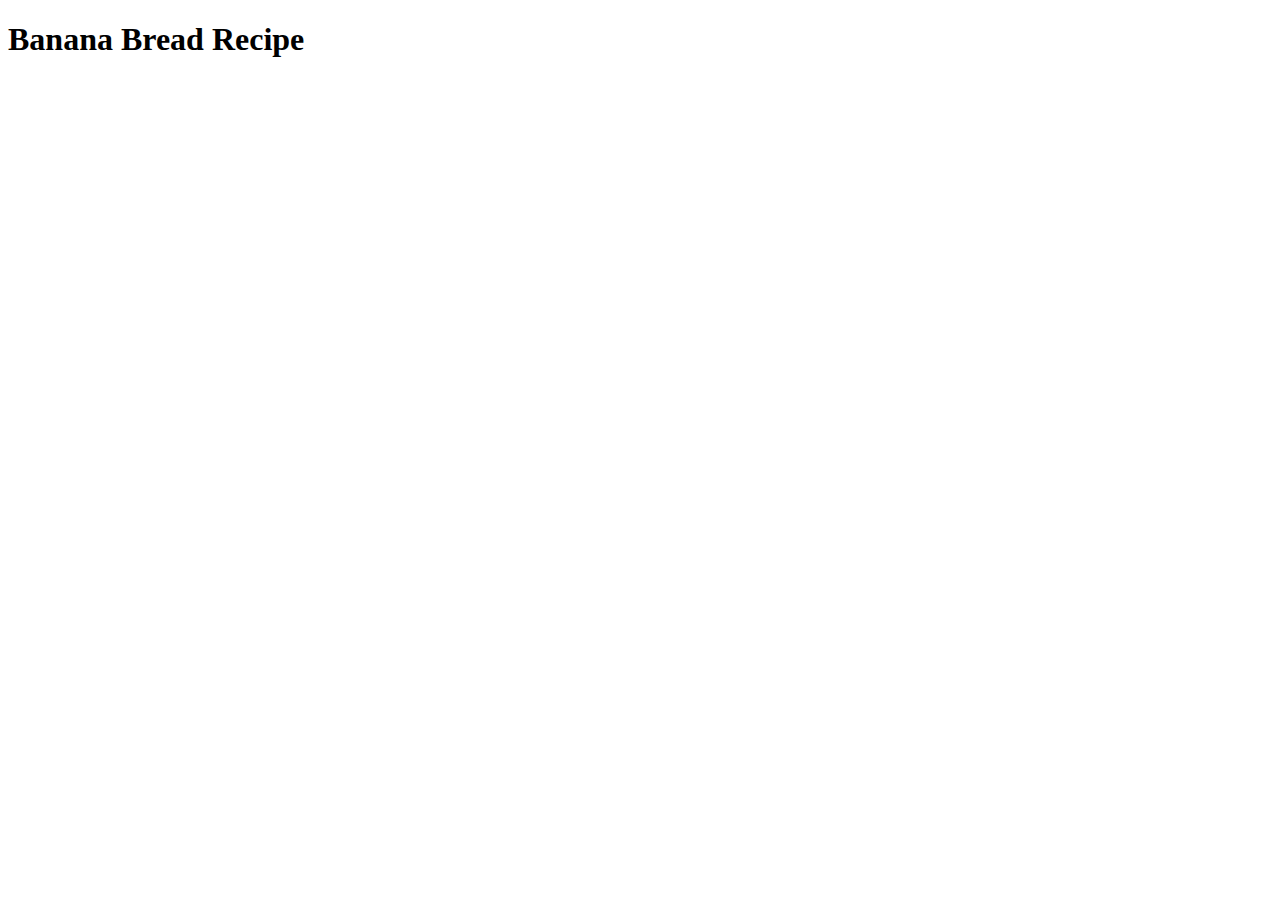
==== recipes/banana-bread.html @ 3d7353bb "Add links to recipe pages" ====
<!DOCTYPE html>
<html lang="en">
<head>
    <meta charset="UTF-8">
    <meta name="viewport" content="width=device-width, initial-scale=1.0">
    <title>Banana Bread </title>
</head>
<body>
    <h1> Banana Bread Recipe </h1>
</body>
</html>
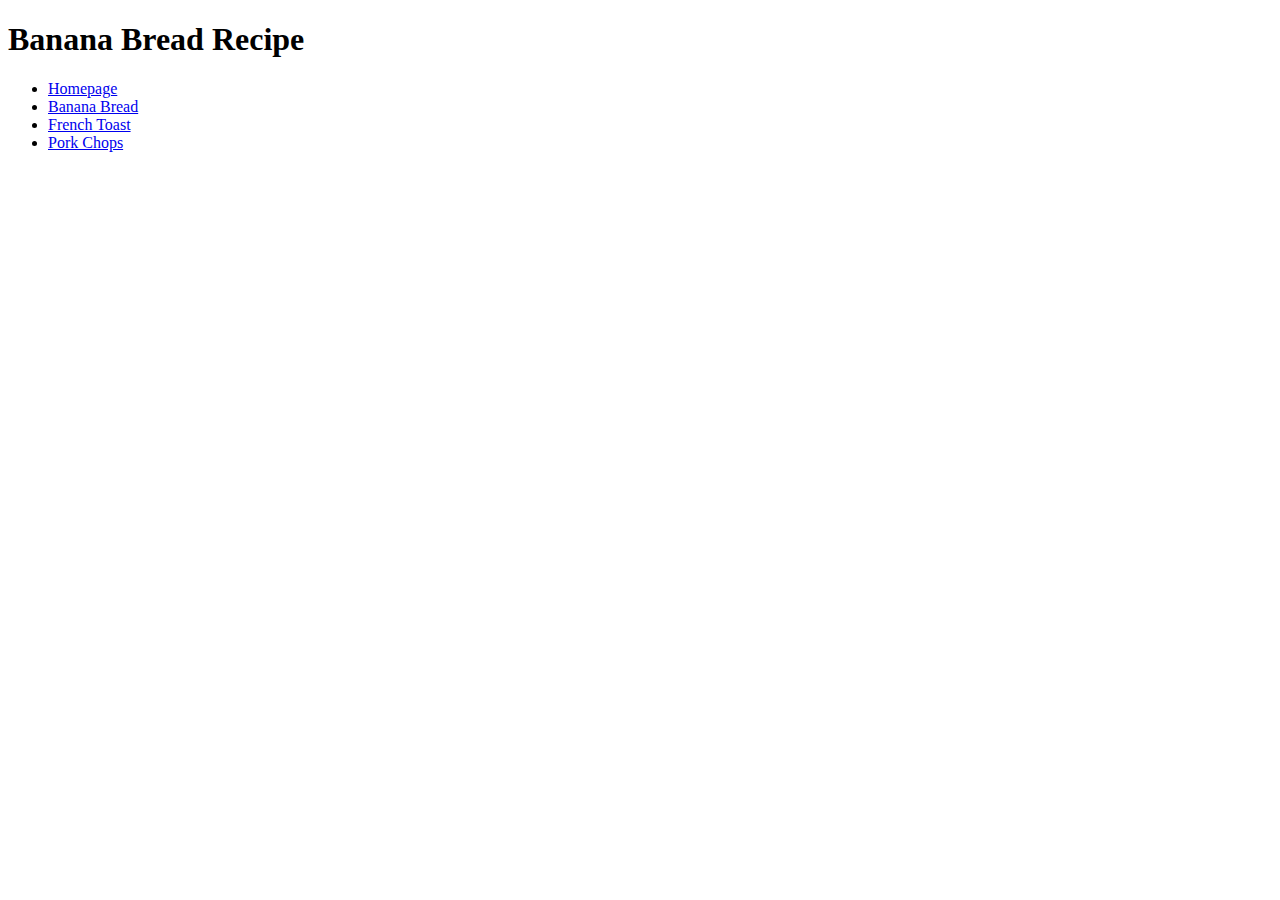
==== commit 5ae8957d: "Link pages togeather" ====
--- a/recipes/banana-bread.html
+++ b/recipes/banana-bread.html
@@ -7,5 +7,11 @@
 </head>
 <body>
     <h1> Banana Bread Recipe </h1>
+    <ul>
+        <li><a href="../index.html"> Homepage </a></li>
+        <li><a href="../recipes/banana-bread.html"> Banana Bread</a></li>
+        <li><a href="../recipes/french-toast.html"> French Toast</a></li>
+        <li><a href="../recipes/pork-chops.html"> Pork Chops</a></li>
+    </ul>
 </body>
 </html>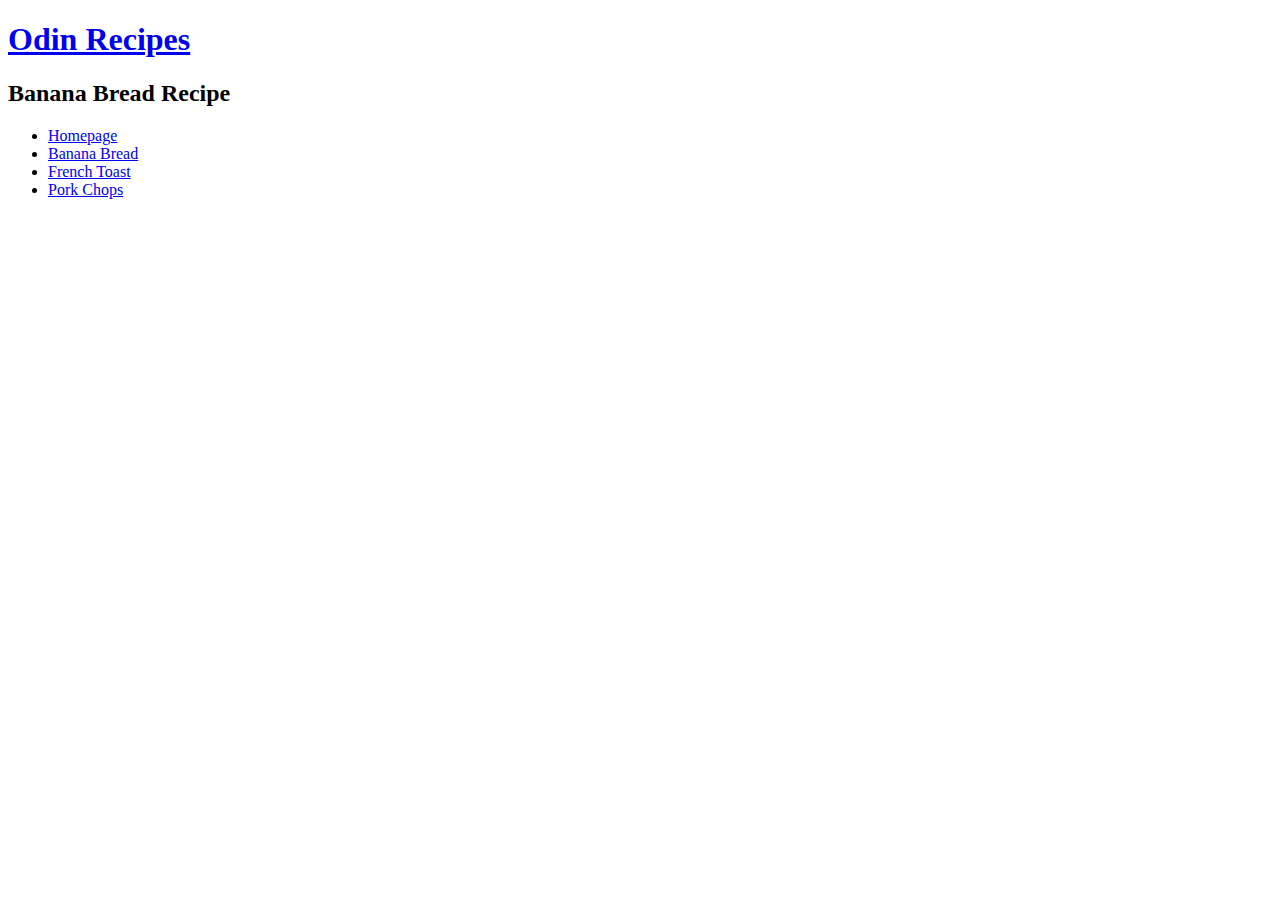
==== commit a1227cde: "minor tweeks and adjustments" ====
--- a/recipes/banana-bread.html
+++ b/recipes/banana-bread.html
@@ -6,7 +6,8 @@
     <title>Banana Bread </title>
 </head>
 <body>
-    <h1> Banana Bread Recipe </h1>
+    <h1> <a href=../index.html> Odin Recipes</a></h1>
+    <h2> Banana Bread Recipe </h2>
     <ul>
         <li><a href="../index.html"> Homepage </a></li>
         <li><a href="../recipes/banana-bread.html"> Banana Bread</a></li>
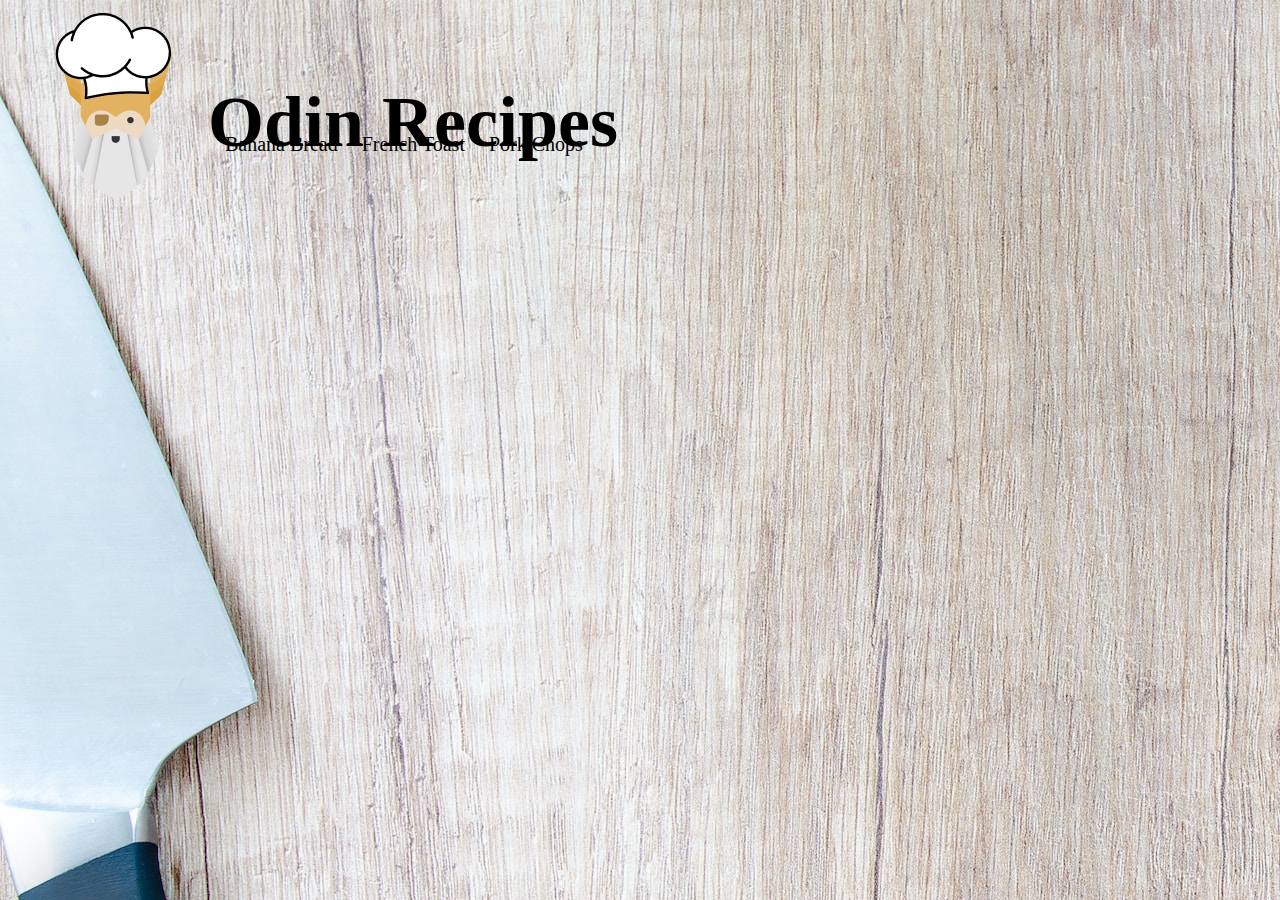
==== commit b35c1513: "add nav-style to pages" ====
--- a/recipes/banana-bread.html
+++ b/recipes/banana-bread.html
@@ -3,16 +3,26 @@
 <head>
     <meta charset="UTF-8">
     <meta name="viewport" content="width=device-width, initial-scale=1.0">
+    <link rel="stylesheet" type="text/css" href="../css/nav.css">
+    <link rel="stylesheet" type="text/css" href="../css/stylesheet.css">
     <title>Banana Bread </title>
 </head>
-<body>
-    <h1> <a href=../index.html> Odin Recipes</a></h1>
-    <h2> Banana Bread Recipe </h2>
-    <ul>
-        <li><a href="../index.html"> Homepage </a></li>
-        <li><a href="../recipes/banana-bread.html"> Banana Bread</a></li>
-        <li><a href="../recipes/french-toast.html"> French Toast</a></li>
-        <li><a href="../recipes/pork-chops.html"> Pork Chops</a></li>
-    </ul>
+<body class="recipes"
+<!--Header Starts-->
+<header>
+    <div class="header">
+        <div class="inner-header">  
+            <div class="logo">   
+               <a href="../index.html"><img src="../img/odin-chef.png" class="odin-logo"  alt="odin project logo w/ chef hat"></a>
+               <h1 class="header-title-darken">Odin Recipes</h1>  
+            </div>
+        <ul class="nav-bar-darken">
+            <li> <a href="../recipes/banana-bread.html"> Banana Bread</a></li>
+            <li><a href="../recipes/french-toast.html"> French Toast</a></li>
+            <li><a href="../recipes/pork-chops.html"> Pork Chops</a></li>
+        </ul>    
+        </div>
+    </div>
+</header>
 </body>
 </html>--- a/css/nav.css
+++ b/css/nav.css
@@ -0,0 +1,77 @@
+.header {
+    height: 200px;
+}
+.inner-header {
+    width: 100%;
+    height: 150px;
+    margin: 0 auto;
+}
+
+img {
+    width: auto;
+    height: 200px;
+    position: absolute;
+}
+
+.header-title {
+    font-family: copperplate;
+    color: white;
+    font-weight: 2000px;
+    margin: 0 auto;
+    text-align: left justify;
+
+}
+.header-title-darken {
+    font-family: copperplate;
+    color: black;
+    font-weight: 2000px;
+    margin: 0 auto;
+    text-align: left justify;
+
+}
+h1.header-title-darken {
+    font-size: 72px;
+    font-weight: 1000px;
+    padding-left: 200px;
+    padding-top: 50px;
+}
+
+
+h1.header-title {
+    font-size: 72px;
+    font-weight: 1000px;
+    padding-left: 200px;
+    padding-top: 50px;
+}
+.nav-bar {
+    list-style-type: none;
+    position: absolute;
+    top: 117px;
+    left: 175px;
+    text-align: left;
+    text-decoration: none;
+}
+li, a {
+    list-style: none;
+    font-family: copperplate;
+    color: black !important;
+    display: inline;
+    font-size: 20px;
+    margin: auto;
+    padding: 5px;
+    text-decoration: none;
+    
+}
+
+.nav-bar-darken {
+    list-style-type: none;
+    position: absolute;
+    top: 117px;
+    left: 175px;
+    text-align: left;
+    text-decoration: none;
+}
+ li a:hover {
+    background-color: #111;
+    color: yellow;
+ }--- a/css/stylesheet.css
+++ b/css/stylesheet.css
@@ -0,0 +1,46 @@
+body {
+    background-image:  url("../img/background.jpg");
+    background-color: #df823f;
+}
+
+.recipes {
+    background-image: url(../img/background2.jpg);
+    background-color: antiquewhite;
+}
+/* Index page Photo Gallery */
+
+.grid-layout {
+display: grid;
+row-gap: 25px;
+}
+
+.banana-bread {
+    height: 350px;
+    width: 350px;
+    margin: 25px;
+    padding: 50px;
+    top:175px;
+    position: absolute;
+}
+
+.french-toast {
+
+    height: 350px; /* height of container*/
+    width: 350px; /* width of container*/
+    margin: 25px;
+    object-fit: cover;
+    padding: 50px;
+    top: 175px;
+    left: 450px;
+    position: absolute;
+}
+
+.pork-chops {
+    height: 350px;
+    width: 350px;
+    margin: 25px;
+    padding: 50px;
+    top: 175px;
+    left: 900px;
+    position: absolute;
+}